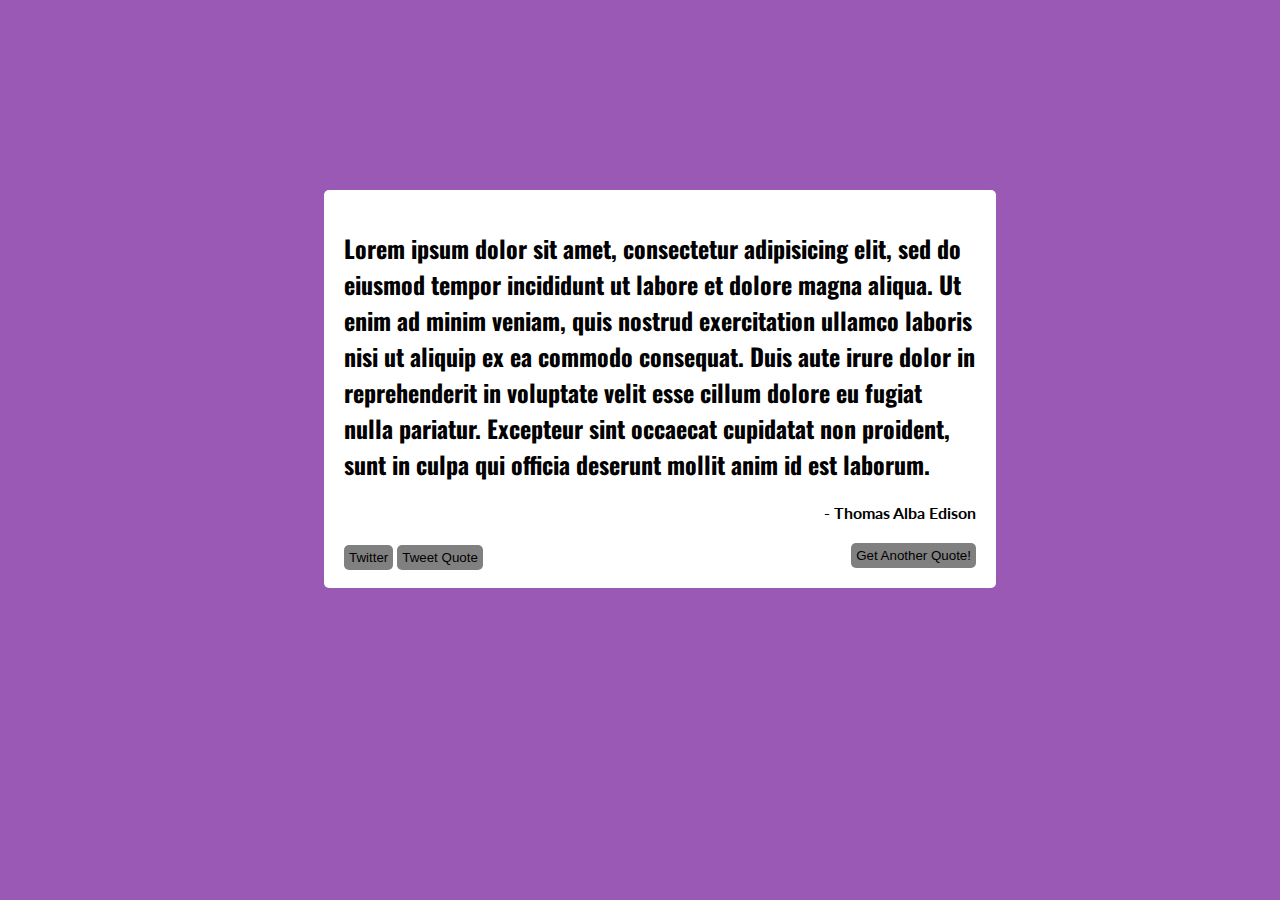
==== index.html @ e25dc6c7 "Initial Commit - Random Quote Generator" ====
<html>
  <head>
    <meta charset="utf-8">
    <meta http-equiv="X-UA-Compatible" content="IE=edge">
    <meta name="viewport" content="width=device-width, initial-scale=1">
    <script src="https://ajax.googleapis.com/ajax/libs/jquery/1.12.4/jquery.min.js"></script>
    <script type="text/javascript" src="main.js"></script>
    <link href="main.css" type="text/css" rel="stylesheet">
    <link href='http://fonts.googleapis.com/css?family=Lato&subset=latin,latin-ext' rel='stylesheet' type='text/css'>
    <link href='https://fonts.googleapis.com/css?family=Oswald' rel='stylesheet' type='text/css'>

    <title>Random Quote Generator</title>
  </head>
  <body>
    <div id="card">
      <div id="quote">
        <h2>Lorem ipsum dolor sit amet, consectetur adipisicing elit, sed do eiusmod tempor incididunt ut labore et dolore magna aliqua. Ut enim ad minim veniam, quis nostrud exercitation ullamco laboris nisi ut aliquip ex ea commodo consequat. Duis aute irure dolor in reprehenderit in voluptate velit esse cillum dolore eu fugiat nulla pariatur. Excepteur sint occaecat cupidatat non proident, sunt in culpa qui officia deserunt mollit anim id est laborum.</h2>
      </div>
      <div id="credit">
        <h4>- Thomas Alba Edison</h2>
      </div>
      <div id="tweets">
        <button>Twitter</button>
        <button>Tweet Quote</button>
      </div>
      <div>
        <button>Get Another Quote!</button>
      </div>
    </div>
  </body>
</html>
---- main.css ----
body {
  background: #000;
}

#card {
  background-color: white;
  width: 50%;
  padding-top: 20px;
  padding-bottom: 20px;
  margin-right: 25%;
  margin-left: 25%;
  margin-top: 15%;
  border-radius: 5px;
  padding-right: 20px;
  padding-left: 20px;
  font-family: Oswald;
  text-align: right;
}

#quote {
  text-align: left;
}

#credit {
  font-family: Lato;
}

#tweets {
  float: left;
}

button {
  background: grey;
  border: none;
  padding: 5px;
  border-radius: 5px;
}
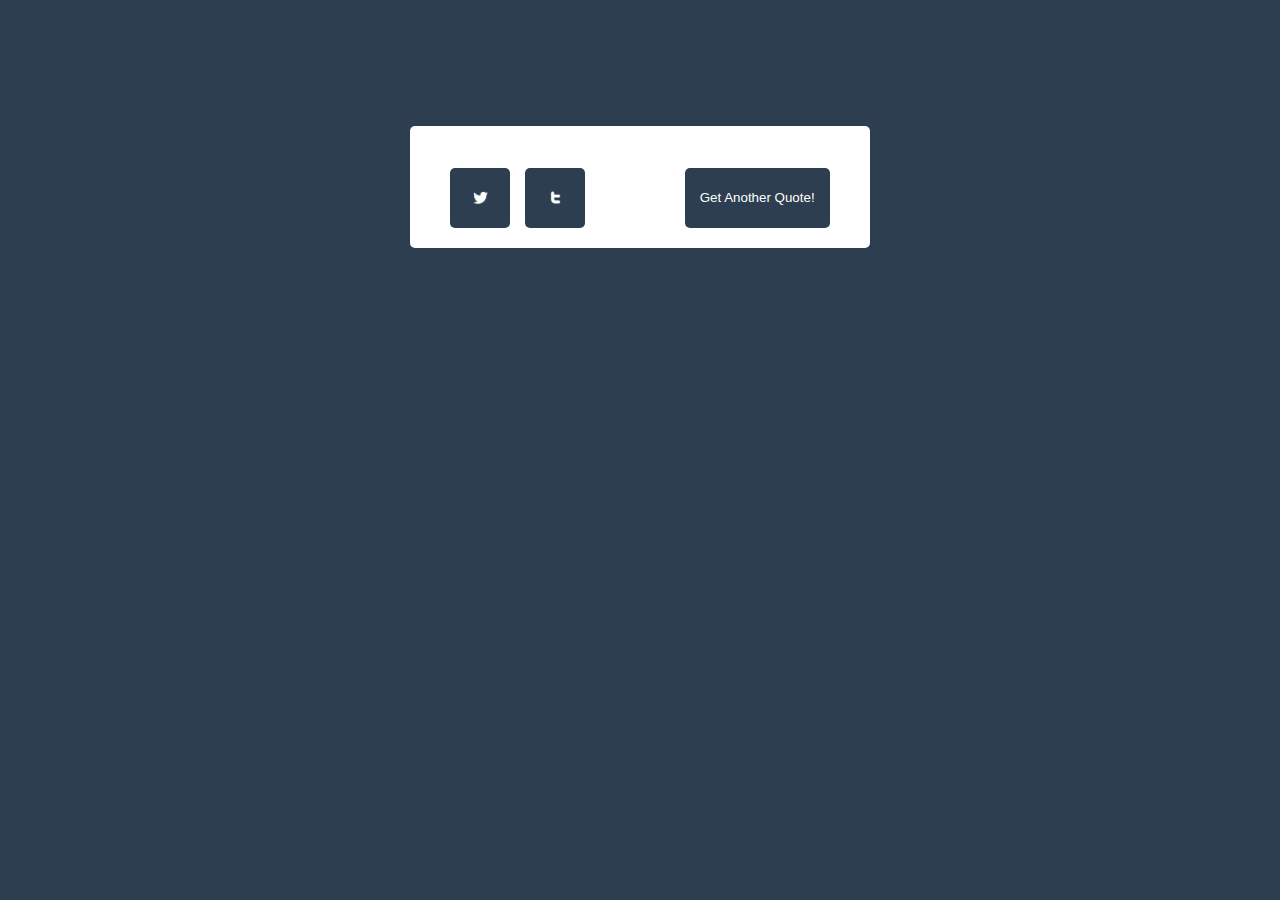
==== commit 0278480d: "Fixed background colors and added quote API" ====
--- a/index.html
+++ b/index.html
@@ -13,18 +13,26 @@
   </head>
   <body>
     <div id="card">
-      <div id="quote">
-        <h2>Lorem ipsum dolor sit amet, consectetur adipisicing elit, sed do eiusmod tempor incididunt ut labore et dolore magna aliqua. Ut enim ad minim veniam, quis nostrud exercitation ullamco laboris nisi ut aliquip ex ea commodo consequat. Duis aute irure dolor in reprehenderit in voluptate velit esse cillum dolore eu fugiat nulla pariatur. Excepteur sint occaecat cupidatat non proident, sunt in culpa qui officia deserunt mollit anim id est laborum.</h2>
+      <div id="quotebox">
+        <h2 id="quote"></h2>
       </div>
-      <div id="credit">
-        <h4>- Thomas Alba Edison</h2>
+      <div id="creditbox">
+        <h4 id=author></h4>
       </div>
-      <div id="tweets">
-        <button>Twitter</button>
-        <button>Tweet Quote</button>
-      </div>
+
+      <script type="text/javascript">
+		    function parseQuote(response){
+			    document.getElementById("quote").innerHTML = ' " ' + response.quoteText;
+			    document.getElementById("author").innerHTML = ' - ' + response.quoteAuthor;
+		    }
+	    </script>
+
+	    <script type="text/javascript" src="http://api.forismatic.com/api/1.0/?method=getQuote&format=jsonp&jsonp=parseQuote&lang=en"></script>
+
       <div>
-        <button>Get Another Quote!</button>
+        <button class="btn-left"><img src="wtwitter.png"/></button>
+        <button class="btn-left"><img src="wtwittert.png"/></button>
+        <button id="newQuote">Get Another Quote!</button>
       </div>
     </div>
   </body>
--- a/main.css
+++ b/main.css
@@ -4,24 +4,22 @@
 
 #card {
   background-color: white;
-  width: 50%;
+  width: 30%;
   padding-top: 20px;
+  margin:10% auto auto auto;
+  border-radius: 5px;
+  padding-right: 40px;
+  padding-left: 40px;
   padding-bottom: 20px;
-  margin-right: 25%;
-  margin-left: 25%;
-  margin-top: 15%;
-  border-radius: 5px;
-  padding-right: 20px;
-  padding-left: 20px;
   font-family: Oswald;
   text-align: right;
 }
 
-#quote {
+#quotebox {
   text-align: left;
 }
 
-#credit {
+#creditbox {
   font-family: Lato;
 }
 
@@ -29,9 +27,34 @@
   float: left;
 }
 
+#getQuote {
+  float: right;
+  padding: 17px 30px;
+  font-family: Oswald;
+  font-size: 15px;
+}
+
+.btn-left {
+  float: left;
+  margin-right: 15px;
+  width: 60px;
+}
+
 button {
+  -webkit-transition-duration: 0.4s; /* Safari */
+  transition-duration: 0.4s;
+  color: white;
   background: grey;
   border: none;
-  padding: 5px;
+  padding: 15px;
   border-radius: 5px;
+  height: 60px;
 }
+
+button img {
+  max-width: 15px;
+}
+
+button:hover {
+  box-shadow: 0 12px 16px 0 rgba(0,0,0,0.24), 0 17px 50px 0 rgba(0,0,0,0.19);
+}
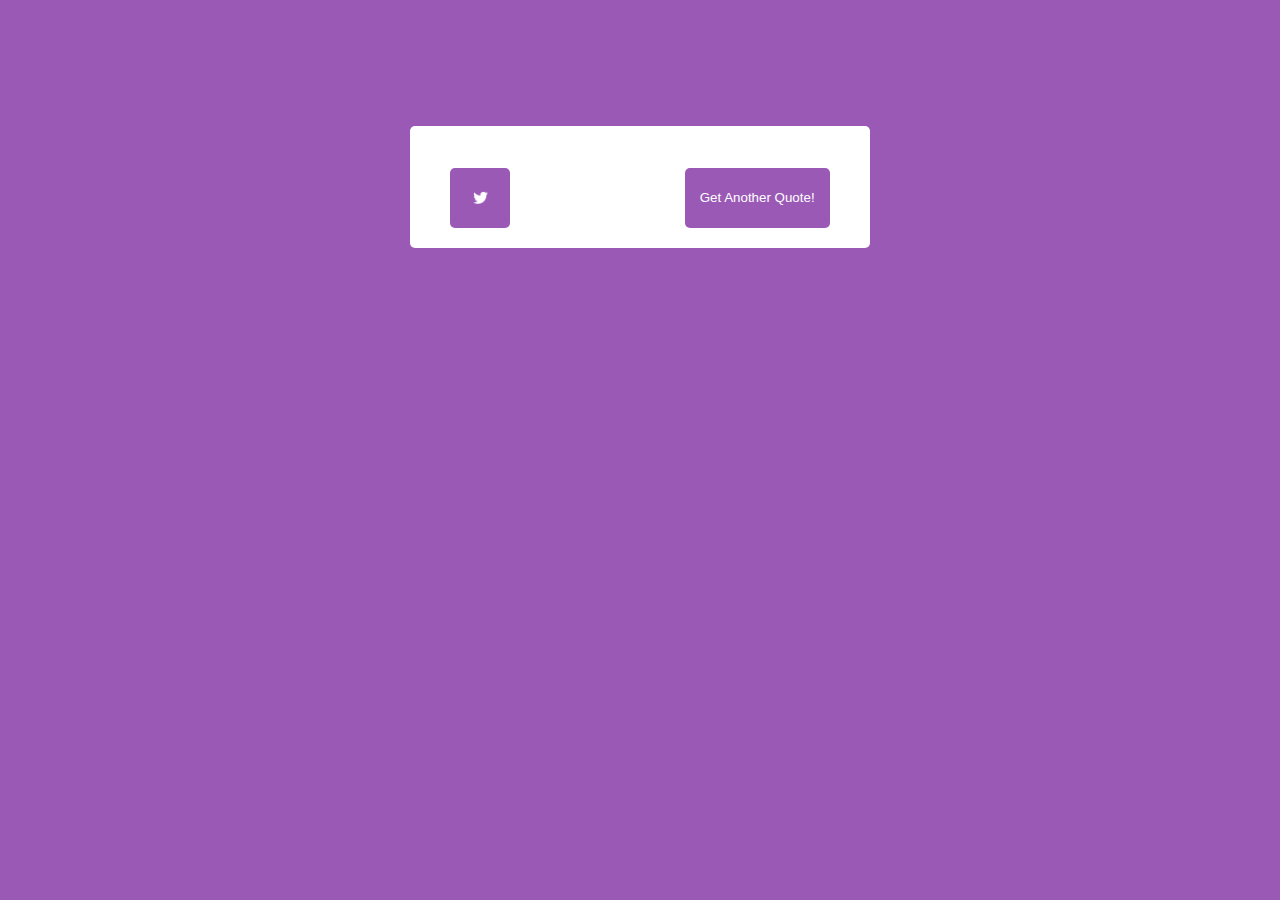
==== commit 90921624: "everything but twitter integration" ====
--- a/index.html
+++ b/index.html
@@ -20,18 +20,16 @@
         <h4 id=author></h4>
       </div>
 
-      <script type="text/javascript">
-		    function parseQuote(response){
-			    document.getElementById("quote").innerHTML = ' " ' + response.quoteText;
-			    document.getElementById("author").innerHTML = ' - ' + response.quoteAuthor;
-		    }
-	    </script>
 
-	    <script type="text/javascript" src="http://api.forismatic.com/api/1.0/?method=getQuote&format=jsonp&jsonp=parseQuote&lang=en"></script>
 
       <div>
-        <button class="btn-left"><img src="wtwitter.png"/></button>
-        <button class="btn-left"><img src="wtwittert.png"/></button>
+        <button class="btn-left">
+          <img src="wtwitter.png"/>
+          <a id="tweetthis" href="https://twitter.com/intent/tweet?hashtags=quotes&related=freecodecamp&text="></a>
+        </button>
+
+
+
         <button id="newQuote">Get Another Quote!</button>
       </div>
     </div>
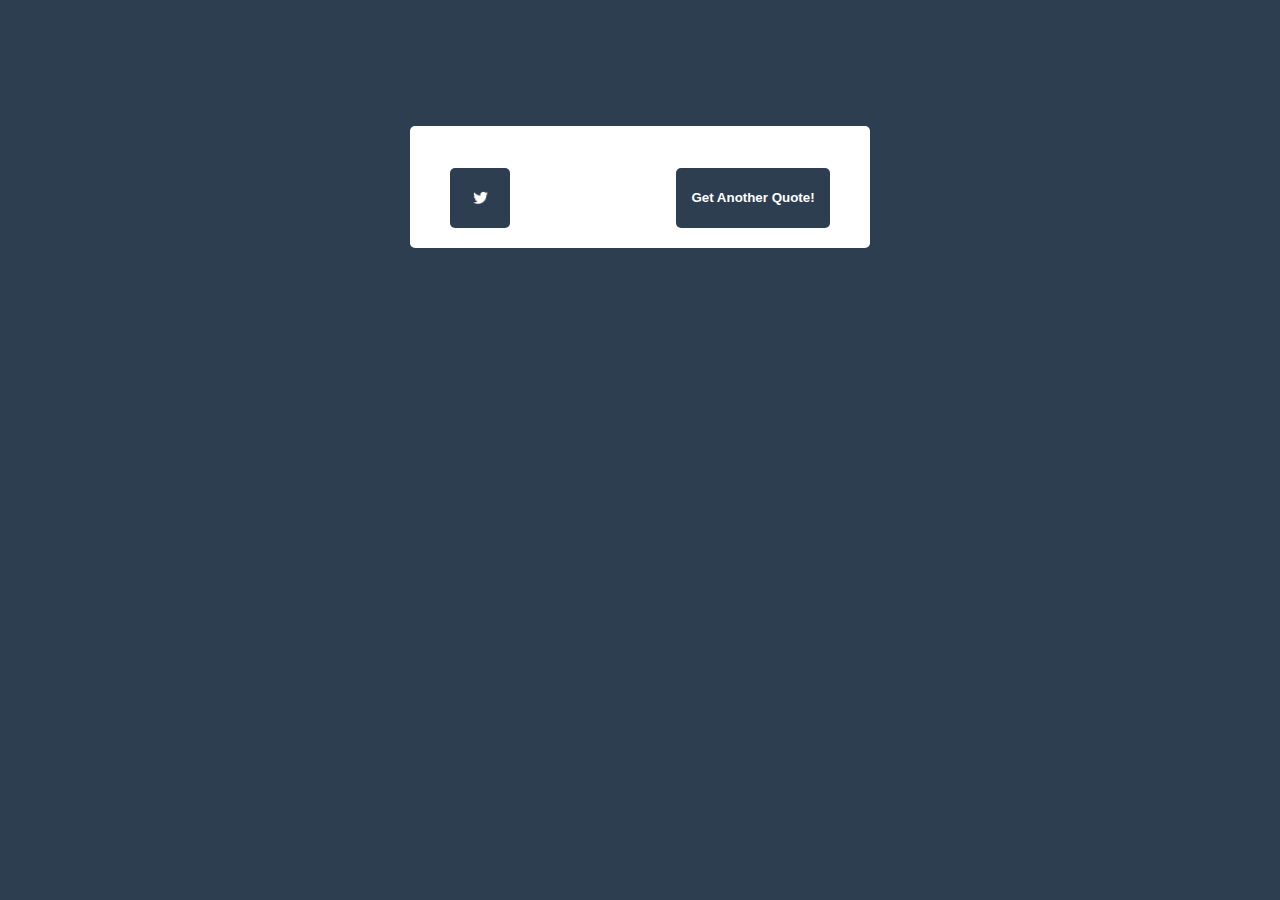
==== commit bed9cf04: "Everything but the tweet working" ====
--- a/index.html
+++ b/index.html
@@ -8,7 +8,6 @@
     <link href="main.css" type="text/css" rel="stylesheet">
     <link href='http://fonts.googleapis.com/css?family=Lato&subset=latin,latin-ext' rel='stylesheet' type='text/css'>
     <link href='https://fonts.googleapis.com/css?family=Oswald' rel='stylesheet' type='text/css'>
-
     <title>Random Quote Generator</title>
   </head>
   <body>
@@ -23,10 +22,15 @@
 
 
       <div>
-        <button class="btn-left">
-          <img src="wtwitter.png"/>
-          <a id="tweetthis" href="https://twitter.com/intent/tweet?hashtags=quotes&related=freecodecamp&text="></a>
-        </button>
+
+        <script async src="//platform.twitter.com/widgets.js" charset="utf-8"></script>
+        <a id="tweetthis" href="https://twitter.com/share" data-show-count="false">
+          <button class="btn-left">
+            <img src="wtwitter.png">
+            </img>
+          </button>
+        </a>
+
 
 
 
--- a/main.css
+++ b/main.css
@@ -31,7 +31,6 @@
   float: right;
   padding: 17px 30px;
   font-family: Oswald;
-  font-size: 15px;
 }
 
 .btn-left {
@@ -49,6 +48,7 @@
   padding: 15px;
   border-radius: 5px;
   height: 60px;
+  font-weight: bold;
 }
 
 button img {
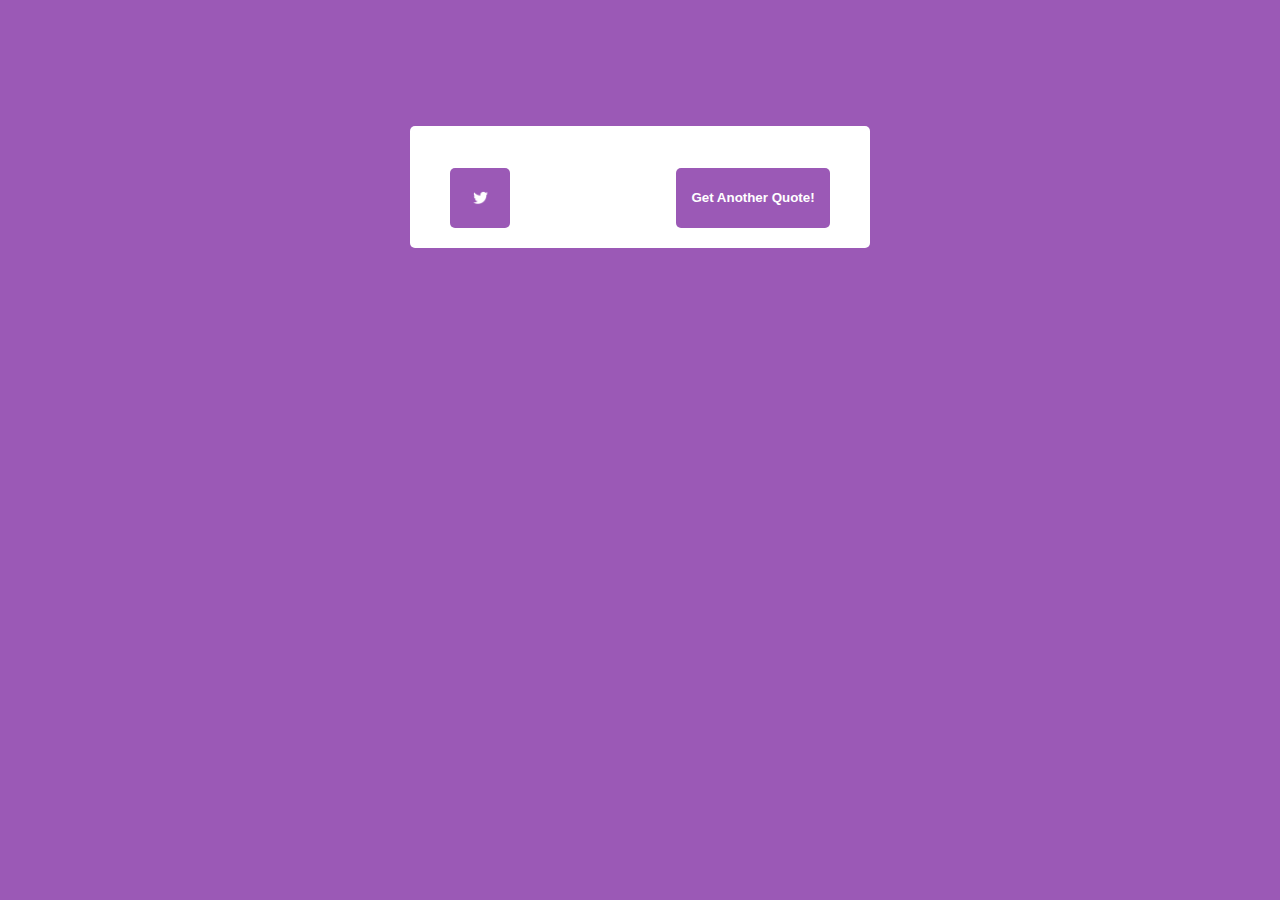
==== commit 2803e79c: "Working Twitter Button!" ====
--- a/index.html
+++ b/index.html
@@ -23,13 +23,12 @@
 
       <div>
 
-        <script async src="//platform.twitter.com/widgets.js" charset="utf-8"></script>
-        <a id="tweetthis" href="https://twitter.com/share" data-show-count="false">
-          <button class="btn-left">
+        <!---->
+
+          <button id="tweetthis" class="btn-left">
             <img src="wtwitter.png">
             </img>
           </button>
-        </a>
 
 
 
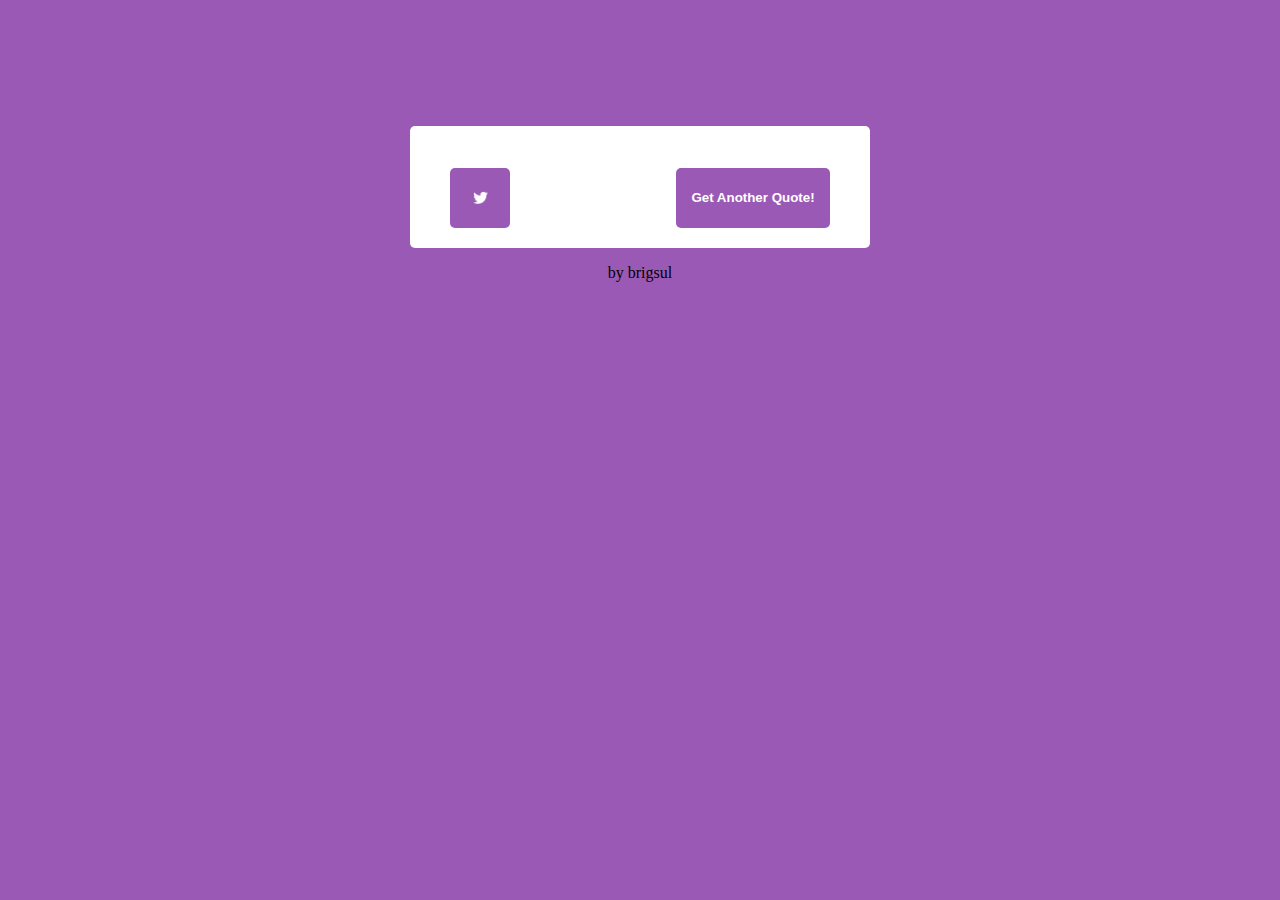
==== commit 8095c21f: "undoing organizationl mistake" ====
--- a/index.html
+++ b/index.html
@@ -18,23 +18,13 @@
       <div id="creditbox">
         <h4 id=author></h4>
       </div>
-
-
-
       <div>
-
-        <!---->
-
-          <button id="tweetthis" class="btn-left">
-            <img src="wtwitter.png">
-            </img>
-          </button>
-
-
-
-
+        <button id="tweetthis" class="btn-left">
+          <img src="wtwitter.png"/>
+        </button>
         <button id="newQuote">Get Another Quote!</button>
       </div>
     </div>
+    <p style="text-align:center">by brigsul</p>
   </body>
 </html>
